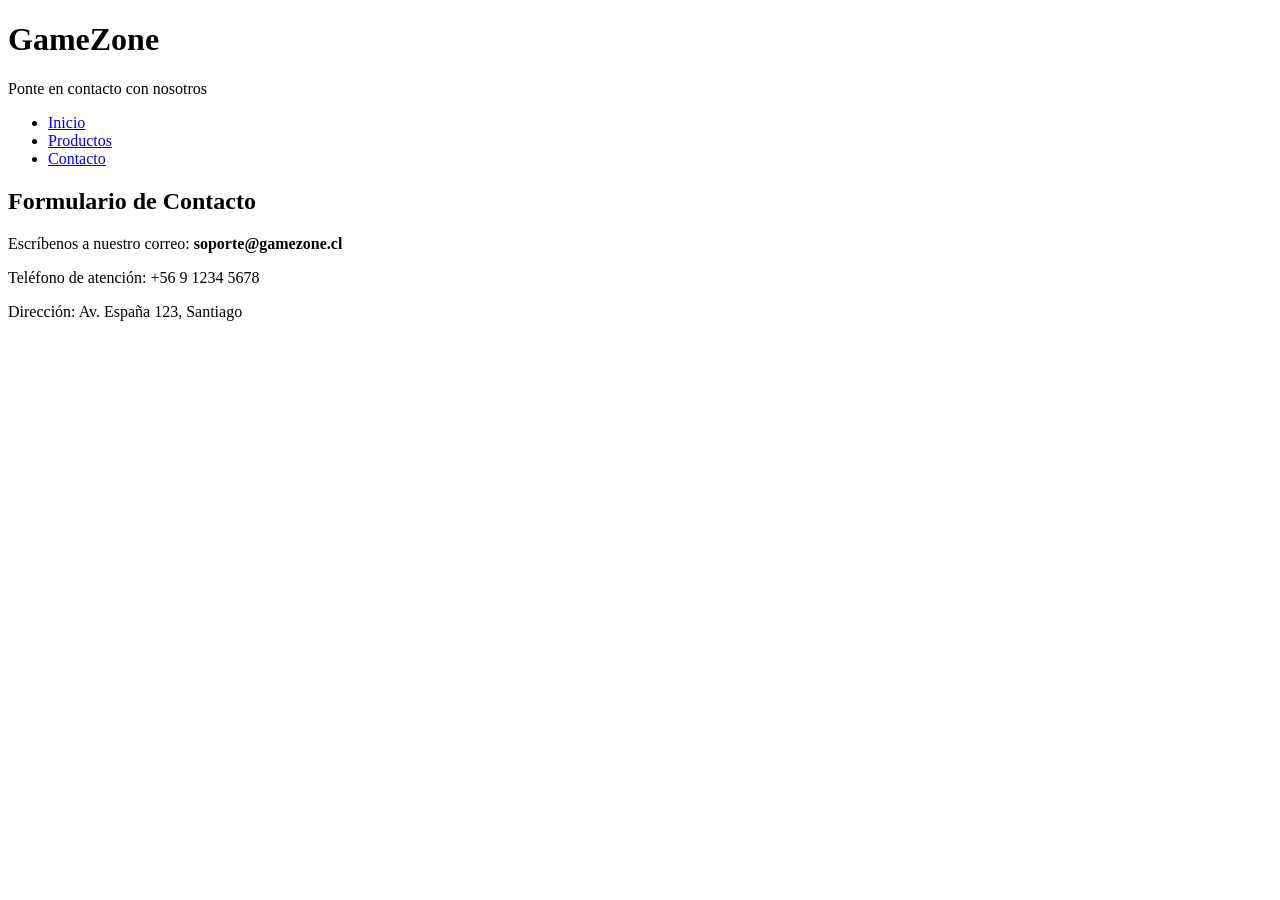
==== contacto.html @ 27f42d07 "Organizar archivos en raiz y crear index.html" ====
<!DOCTYPE html>
<html lang="es">
<head>
    <meta charset="UTF-8">
    <meta name="viewport" content="width=device-width, initial-scale=1.0">
    <title>GameZone - Contacto</title>
</head>
<body>
    <header>
        <h1>GameZone</h1>
        <p>Ponte en contacto con nosotros</p>
    </header>

<nav>
        <ul>
            <li><a href="rodrigo_olavarria_PFY2201_HTML_Semana1.html">Inicio</a></li>
            <li><a href="productos.html">Productos</a></li>
            <li><a href="contacto.html">Contacto</a></li>
        </ul>
    </nav>

    <section>
        <h2>Formulario de Contacto</h2>
        <p>Escríbenos a nuestro correo: <strong>soporte@gamezone.cl</strong></p>
        <p>Teléfono de atención: +56 9 1234 5678</p>
    </section>

    <footer>
        <p>Dirección: Av. España 123, Santiago</p>
    </footer>
</body>
</html>
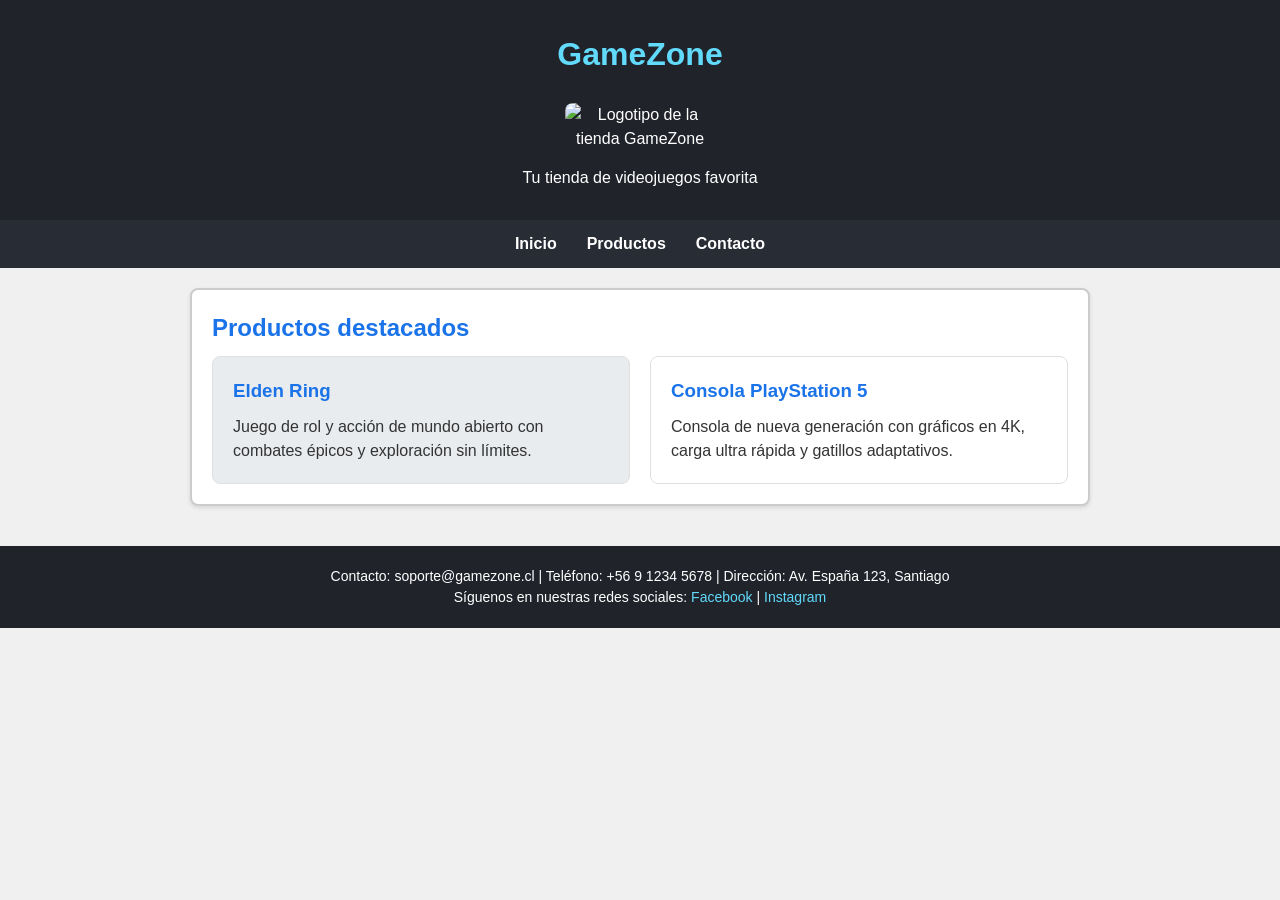
==== commit def946b6: "Primer commit Evaluacion 3 Frontend" ====
--- a/contacto.html
+++ b/contacto.html
@@ -3,30 +3,43 @@
 <head>
     <meta charset="UTF-8">
     <meta name="viewport" content="width=device-width, initial-scale=1.0">
-    <title>GameZone - Contacto</title>
+    <title>GameZone - Inicio</title>
+    <link rel="stylesheet" href="css/rodrigo_olavarria_PFY2201_CSS_Semana3.css">
 </head>
 <body>
     <header>
         <h1>GameZone</h1>
-        <p>Ponte en contacto con nosotros</p>
+        <img src="imagenes/logo-gamezone.jpg" alt="Logotipo de la tienda GameZone">
+        <p>Tu tienda de videojuegos favorita</p>
     </header>
 
-<nav>
+    <nav>
         <ul>
-            <li><a href="rodrigo_olavarria_PFY2201_HTML_Semana1.html">Inicio</a></li>
+            <li><a href="index.html">Inicio</a></li>
             <li><a href="productos.html">Productos</a></li>
             <li><a href="contacto.html">Contacto</a></li>
         </ul>
     </nav>
 
-    <section>
-        <h2>Formulario de Contacto</h2>
-        <p>Escríbenos a nuestro correo: <strong>soporte@gamezone.cl</strong></p>
-        <p>Teléfono de atención: +56 9 1234 5678</p>
-    </section>
+    <main>
+        <section>
+            <h2>Productos destacados</h2>
+            <ul>
+                <li>
+                    <h3>Elden Ring</h3>
+                    <p>Juego de rol y acción de mundo abierto con combates épicos y exploración sin límites.</p>
+                </li>
+                <li>
+                    <h3>Consola PlayStation 5</h3>
+                    <p>Consola de nueva generación con gráficos en 4K, carga ultra rápida y gatillos adaptativos.</p>
+                </li>
+            </ul>
+        </section>
+    </main>
 
     <footer>
-        <p>Dirección: Av. España 123, Santiago</p>
+        <p>Contacto: soporte@gamezone.cl | Teléfono: +56 9 1234 5678 | Dirección: Av. España 123, Santiago</p>
+        <p>Síguenos en nuestras redes sociales: <a href="#">Facebook</a> | <a href="#">Instagram</a></p>
     </footer>
 </body>
 </html>
--- a/css/rodrigo_olavarria_PFY2201_CSS_Semana3.css
+++ b/css/rodrigo_olavarria_PFY2201_CSS_Semana3.css
@@ -0,0 +1,199 @@
+/* 1. Modelo de cajas (Box-sizing global) */
+* {
+    box-sizing: border-box;
+    margin: 0;
+    padding: 0;
+}
+
+/* 2. Fondo de la página y tipografía general */
+body {
+    background-color: #f0f0f0;
+    font-family: Arial, sans-serif;
+    color: #333333;
+    font-size: 16px;
+    line-height: 1.5;
+}
+
+/* 3. Estilos del Encabezado Principal */
+header {
+    text-align: center;
+    padding: 30px;
+    background-color: #20232a;
+    color: #ffffff;
+}
+
+header h1 {
+    color: #61dafb;
+    margin-bottom: 10px;
+}
+
+header p {
+    color: #ffffff;
+}
+
+header img {
+    max-width: 150px;
+    height: auto;
+    border-radius: 8px;
+    margin: 15px 0;
+}
+
+/* 4. Menú de Navegación (Actualizado con Flexbox) */
+nav {
+    background-color: #282c34;
+    padding: 12px 20px;
+}
+
+nav ul {
+    list-style: none;
+    padding: 0;
+    display: flex;
+    justify-content: center;
+    align-items: center;
+    gap: 30px; /* Espaciado moderno con Flexbox */
+}
+
+nav ul li a {
+    color: #ffffff;
+    text-decoration: none;
+    font-weight: bold;
+    transition: color 0.2s;
+}
+
+nav ul li a:hover {
+    color: #61dafb;
+    text-decoration: underline;
+}
+
+/* 5. Contenedores y Secciones */
+section {
+    margin: 20px auto;
+    padding: 20px;
+    border: 2px solid #ccc;
+    max-width: 900px;
+    background-color: #ffffff;
+    border-radius: 8px;
+    box-shadow: 0 2px 4px rgba(0,0,0,0.1);
+}
+
+h2, h3 {
+    color: #1a73e8;
+    margin-bottom: 10px;
+}
+
+/* 6. Listas de productos y efectos alternos (Actualizado con CSS Grid) */
+section ul {
+    list-style: none;
+    padding: 0;
+    display: grid;
+    grid-template-columns: repeat(2, 1fr); /* Cuadrícula de 2 columnas por defecto */
+    gap: 20px;
+}
+
+section ul li {
+    padding: 20px;
+    border-radius: 8px;
+    border: 1px solid #e0e0e0;
+    display: flex;
+    flex-direction: column;
+    justify-content: space-between;
+    transition: transform 0.2s ease-in-out;
+}
+
+section ul li:hover {
+    transform: translateY(-4px); /* Efecto interactivo al pasar el mouse */
+    box-shadow: 0 4px 8px rgba(0,0,0,0.1);
+}
+
+section ul li:nth-child(odd) {
+    background-color: #e9ecef;
+}
+
+section ul li:nth-child(even) {
+    background-color: #ffffff;
+}
+
+/* 7. Formularios y botones */
+form label {
+    display: block;
+    margin-top: 10px;
+    font-weight: bold;
+}
+
+form input[type="text"],
+form input[type="email"],
+form textarea,
+form select {
+    width: 100%;
+    padding: 8px;
+    margin-top: 5px;
+    border: 1px solid #ccc;
+    border-radius: 4px;
+}
+
+form textarea {
+    height: 100px;
+}
+
+.btn-comprar {
+    background-color: #28a745;
+    color: white;
+    padding: 10px 20px;
+    border: none;
+    border-radius: 5px;
+    cursor: pointer;
+    display: inline-block;
+    margin-top: 15px;
+    font-weight: bold;
+}
+
+.btn-comprar:hover {
+    background-color: #218838;
+}
+
+/* 8. Pie de página */
+footer {
+    text-align: center;
+    padding: 20px;
+    background-color: #20232a;
+    color: #ffffff;
+    margin-top: 40px;
+    font-size: 14px;
+}
+
+footer a {
+    color: #61dafb;
+    text-decoration: none;
+}
+
+footer a:hover {
+    text-decoration: underline;
+}
+
+/* ==========================================
+   9. MEDIA QUERIES (Responsividad obligatoria)
+   ================================---------- */
+
+/* Tablets y pantallas medianas (menor a 768px) */
+@media (max-width: 768px) {
+    section ul {
+        grid-template-columns: 1fr; /* Pasa de 2 columnas a 1 sola columna */
+    }
+    
+    section {
+        margin: 15px;
+        padding: 15px;
+    }
+}
+
+/* Dispositivos móviles pequeños (menor a 480px) */
+@media (max-width: 480px) {
+    nav ul {
+        flex-direction: column; /* El menú de navegación se vuelve vertical en celulares */
+        gap: 10px;
+    }
+
+    header h1 {
+        font-size: 1.5rem;
+    }
+}
